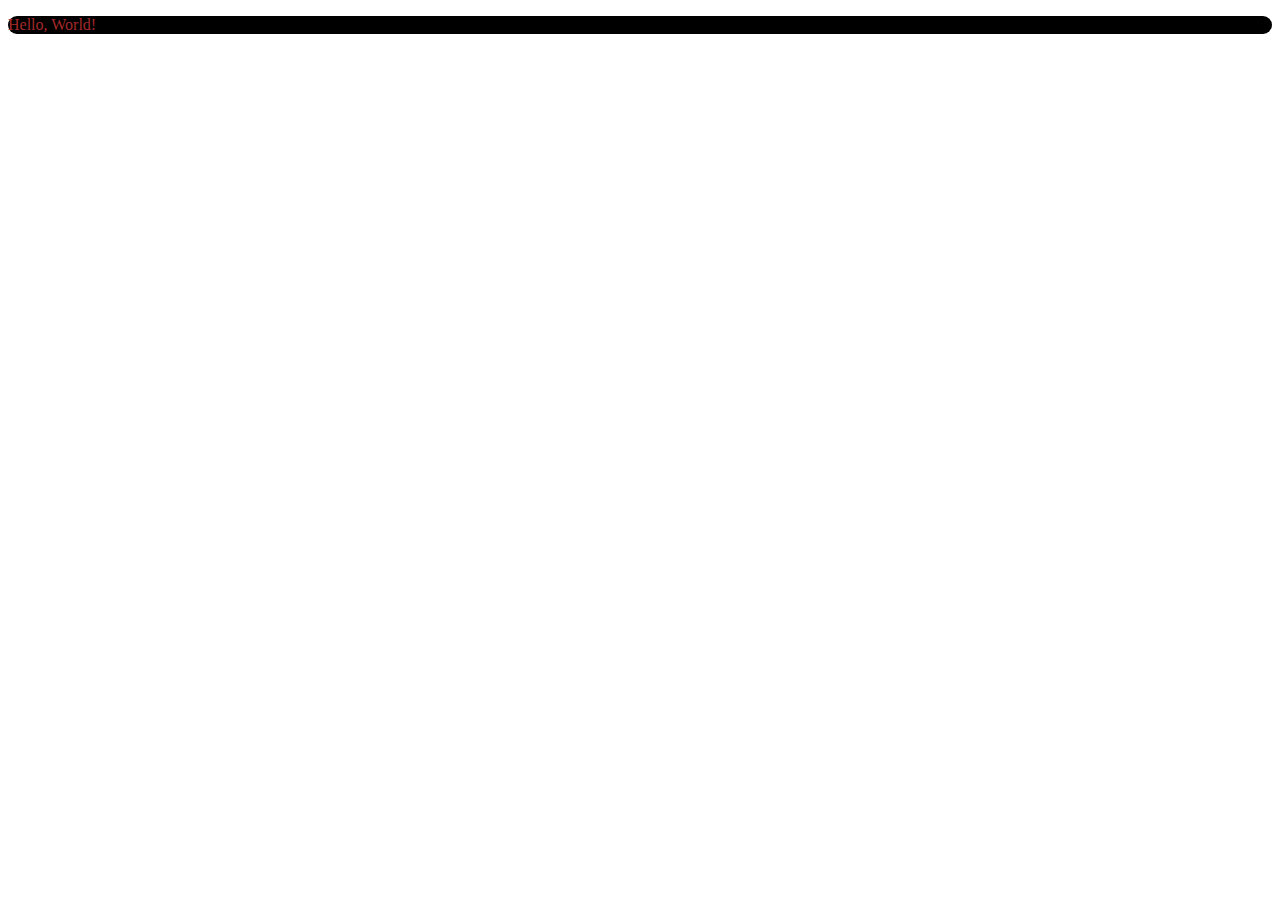
==== index.html @ be1eda54 "test" ====
<!DOCTYPE html>
<html lang="en">
	<head>
		<meta charset="UTF-8" />
		<meta name="viewport" content="width=device-width, initial-scale=1.0" />
		<title>Document</title>
    <link rel="stylesheet" href="style.css">
	</head>
	<body>
		<p>Hello, World!</p>
	</body>
</html>
---- style.css ----
p {
  color: brown;
  background-color: black;
  border-radius: 10px;
}
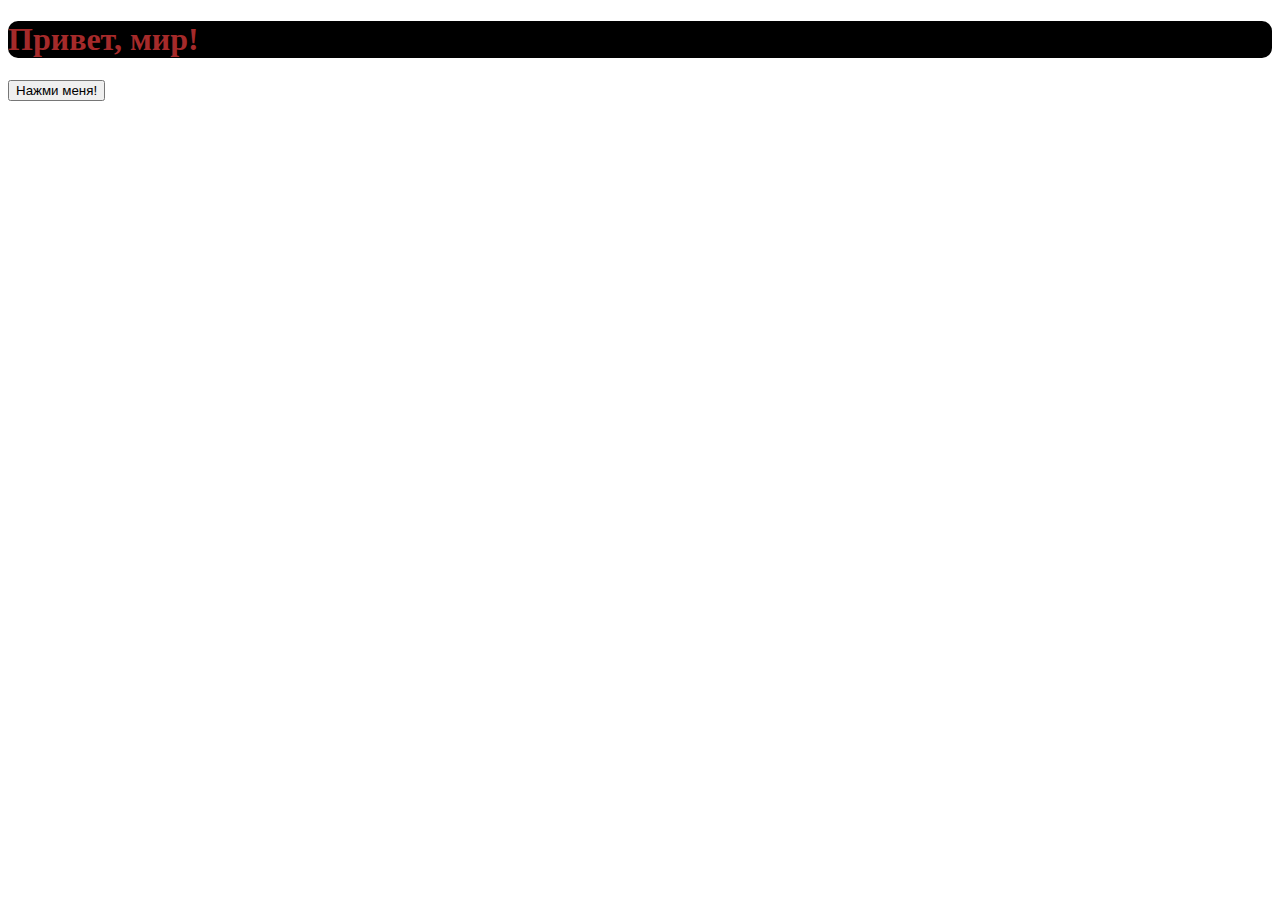
==== commit 43e9390e: "test" ====
--- a/index.html
+++ b/index.html
@@ -5,8 +5,10 @@
 		<meta name="viewport" content="width=device-width, initial-scale=1.0" />
 		<title>Document</title>
     <link rel="stylesheet" href="style.css">
+    <script src="script.js"></script>
 	</head>
 	<body>
-		<p>Hello, World!</p>
+		<h1>Привет, мир!</h1>
+    <button onclick="sayHello()">Нажми меня!</button>
 	</body>
 </html>
--- a/style.css
+++ b/style.css
@@ -1,4 +1,4 @@
-p {
+h1 {
   color: brown;
   background-color: black;
   border-radius: 10px;
